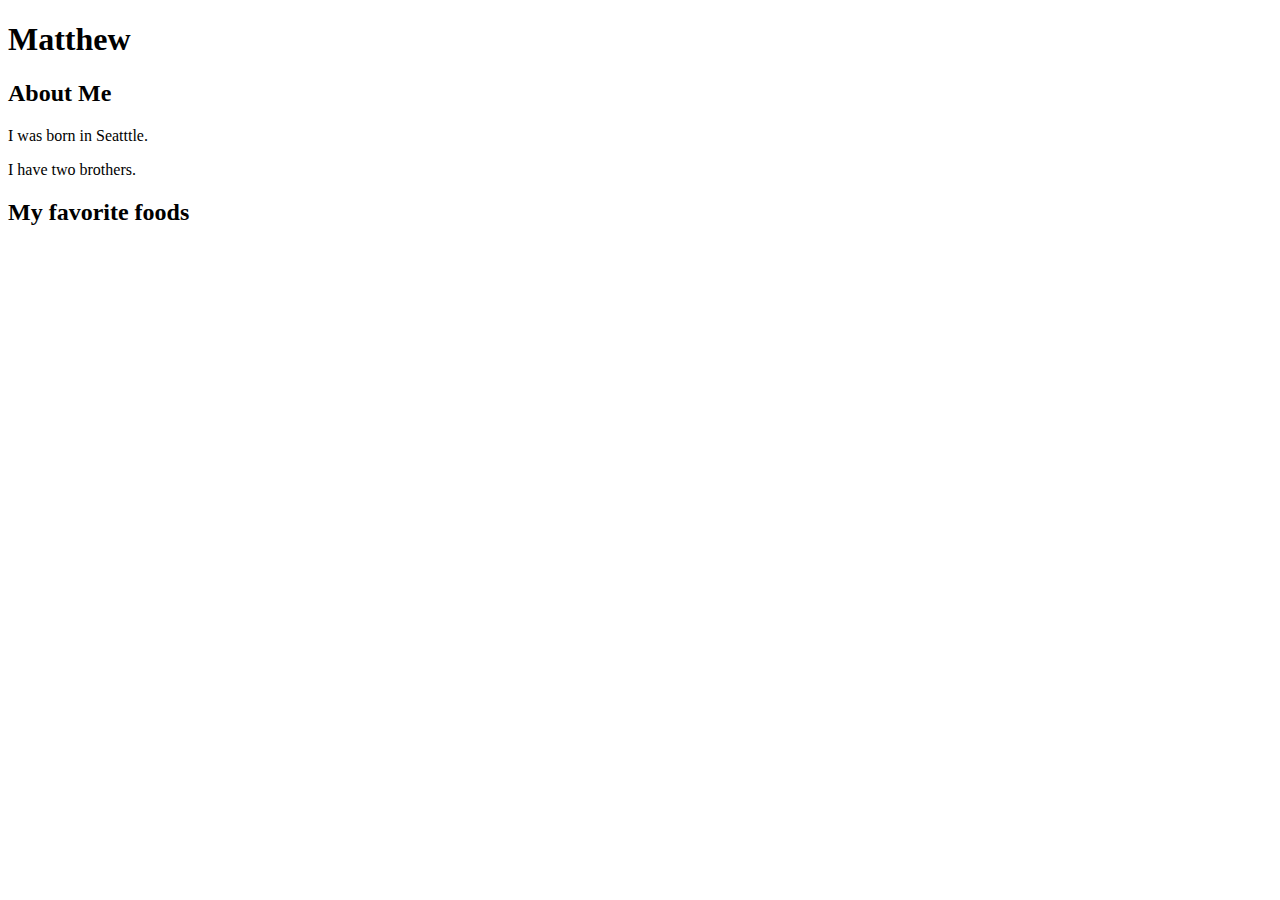
==== tags.html @ 25de945c "Add files via upload" ====
<!DOCTYPE html>
<html>
    <head>
    <title>Matthew's Awesome Website</title>
    </head>
    <body>
        <h1>Matthew</h1>
        <h2>About Me</h2>
        <p> I was born in Seatttle.</p>
        <p> I have two brothers.</p>
    <h2>My favorite foods</    
    </body>
   </html>
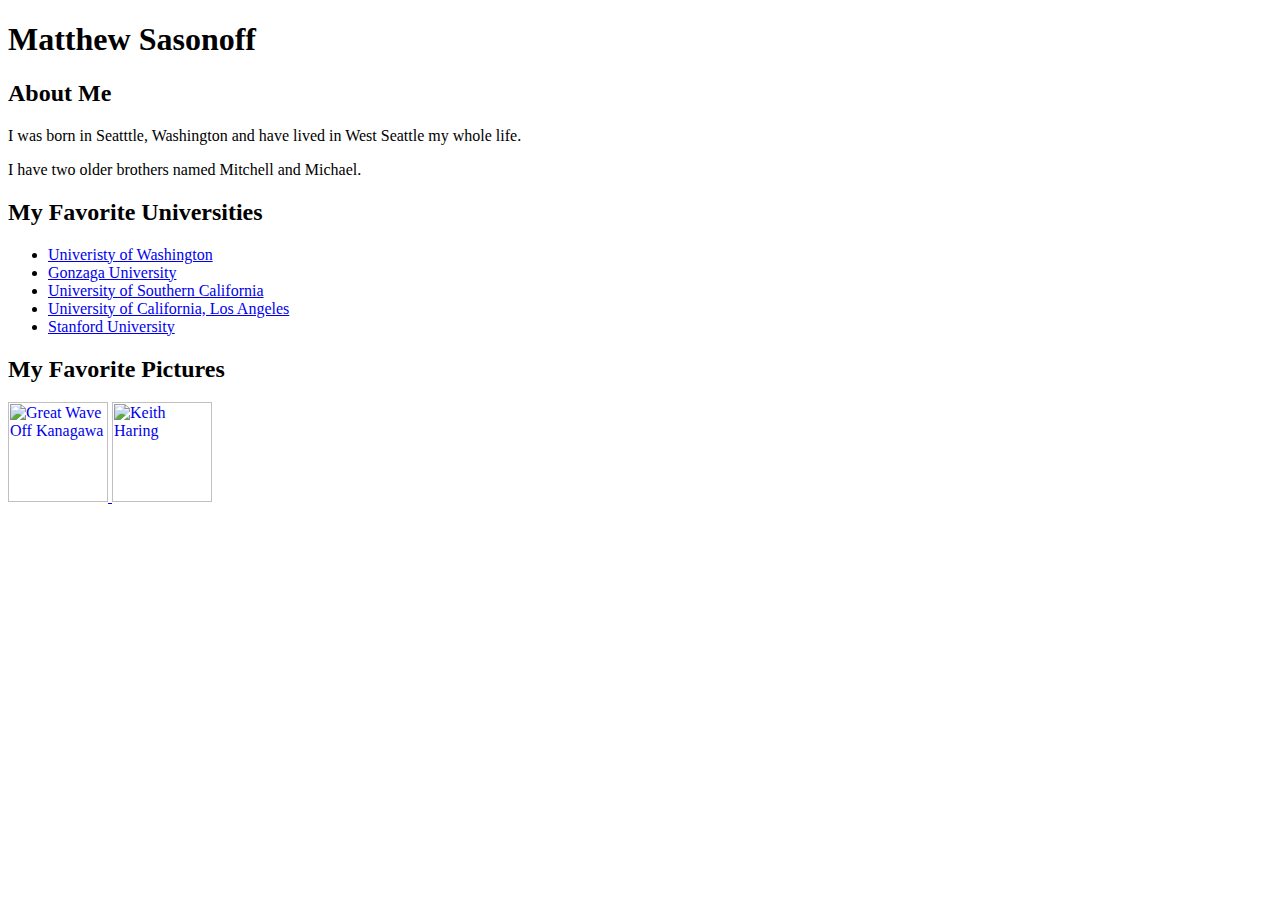
==== commit e53b966d: "Add files via upload" ====
--- a/tags.html
+++ b/tags.html
@@ -4,10 +4,34 @@
     <title>Matthew's Awesome Website</title>
     </head>
     <body>
-        <h1>Matthew</h1>
+        <h1>Matthew Sasonoff</h1>
         <h2>About Me</h2>
-        <p> I was born in Seatttle.</p>
-        <p> I have two brothers.</p>
-    <h2>My favorite foods</    
+        <p> I was born in Seatttle, Washington and have lived in West Seattle my whole life.</p>
+        <p> I have two older brothers named Mitchell and Michael.</p>
+    <h2>My Favorite Universities</h2>
+    <ul>
+        <li>
+            <a href="https://www.washington.edu">Univeristy of Washington</a>
+        </li>
+        <li>
+            <a href="https://www.gonzaga.edu">Gonzaga University</a>
+        </li> 
+        <li>
+            <a href="https://www.usc.edu">University of Southern California</a>
+        </li> 
+        <li>
+            <a href="http://www.ucla.edu">University of California, Los Angeles </a> 
+        </li>
+        <li>
+            <a href="https://www.stanford.edu">Stanford University</a>
+        </li>
+    </ul>    
+    <h2>My Favorite Pictures</h2>
+    <a href="https://en.wikipedia.org/wiki/The_Great_Wave_off_Kanagawa#/media/File:Tsunami_by_hokusai_19th_century.jpg">
+        <img src="https://upload.wikimedia.org/wikipedia/commons/a/a5/Tsunami_by_hokusai_19th_century.jpg"Title="Great Wave Off Kanagawa"style="width:100px;height:100px;margin:5px.">
+</a>
+    <a href="https://rienzie.com/when-im-sad-i-color-the-world/">
+        <img src="https://i0.wp.com/rienzie.com/wp-content/uploads/2010/03/keith-haring5.jpg?w=773&ssl=1"Title="Keith Haring"style="width:100px;height:100px;margin:5px.">
+</a>
     </body>
    </html>
